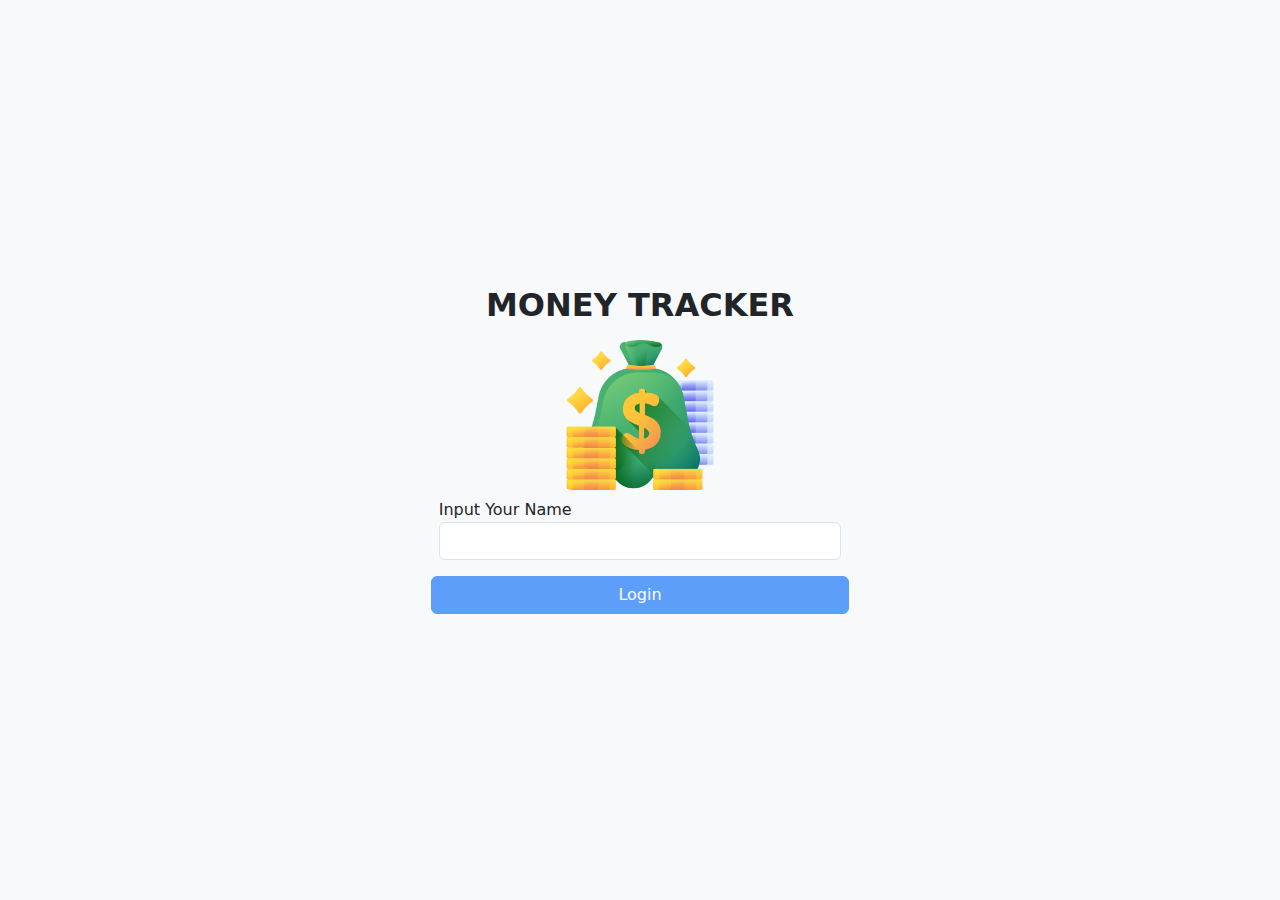
==== index.html @ 58290a17 "Update and rename login.html to index.html" ====
<!DOCTYPE html>
<html>
<head>
    <title>Money Tracker Login</title>
    <meta name="viewport" content="width=device-width, initial-scale=1">
    <link href="https://cdn.jsdelivr.net/npm/bootstrap@5.3.3/dist/css/bootstrap.min.css" rel="stylesheet"
            integrity="sha384-QWTKZyjpPEjISv5WaRU9OFeRpok6YctnYmDr5pNlyT2bRjXh0JMhjY6hW+ALEwIH" crossorigin="anonymous">
    <style>
        body {
            display: flex;
            justify-content: center;
            align-items: center;
            height: 100vh;
            background-color: #f8f9fa;
        }
    </style>
</head>
<body>

    <div class="container-fluid py-5">
        <form class="d-flex flex-column justify-content-center h-100" id="loginForm">
            <h2 class="text-center mb-3"><strong>MONEY TRACKER</strong></h2>
            <div class="form-group text-center">
                <img style="max-width: 150px;" class="img-fluid rounded mx-auto d-block mb-2" src="Asset/money-bag.png" alt="Money Bag">
            </div>
            <div class="row">
                <div class="col-12 col-sm-8 offset-sm-2 col-md-6 offset-md-3 col-lg-4 offset-lg-4">
                    <div class="form-group">
                        <label for="username">Input Your Name</label>
                        <input type="text" class="form-control" id="username" required>
                    </div>
                </div>
            </div>
            <button type="submit" class="btn btn-primary btn-block mt-3 col-12 col-sm-8 offset-sm-2 col-md-6 offset-md-3 col-lg-4 offset-lg-4" id="loginButton" disabled>Login</button>
        </form>
    </div>
    
    <script>
        document.getElementById('username').addEventListener('input', function (e) {
            if (e.target.value.trim()) {
                document.getElementById('loginButton').disabled = false;
                document.getElementById('loginButton').classList.remove('btn-secondary');
                document.getElementById('loginButton').classList.add('btn-primary');
            } else {
                document.getElementById('loginButton').disabled = true;
                document.getElementById('loginButton').classList.remove('btn-primary');
                document.getElementById('loginButton').classList.add('btn-secondary');
            }
        });
    
        document.getElementById('loginForm').addEventListener('submit', function (e) {
        e.preventDefault();
        var username = e.target.elements.username.value.trim(); 
        if (username) {  
            localStorage.setItem('username', username); 
            window.location.href = 'main.html';
        } else {
            alert("Please enter your name.");
            e.preventDefault();
        }
    });
    </script>
      

    <script src="https://ajax.googleapis.com/ajax/libs/jquery/3.5.1/jquery.min.js"></script>
    <script src="https://cdn.jsdelivr.net/npm/bootstrap@5.3.3/dist/js/bootstrap.bundle.min.js"
    integrity="sha384-YvpcrYf0tY3lHB60NNkmXc5s9fDVZLESaAA55NDzOxhy9GkcIdslK1eN7N6jIeHz"
    crossorigin="anonymous"></script>
</body>
</html>
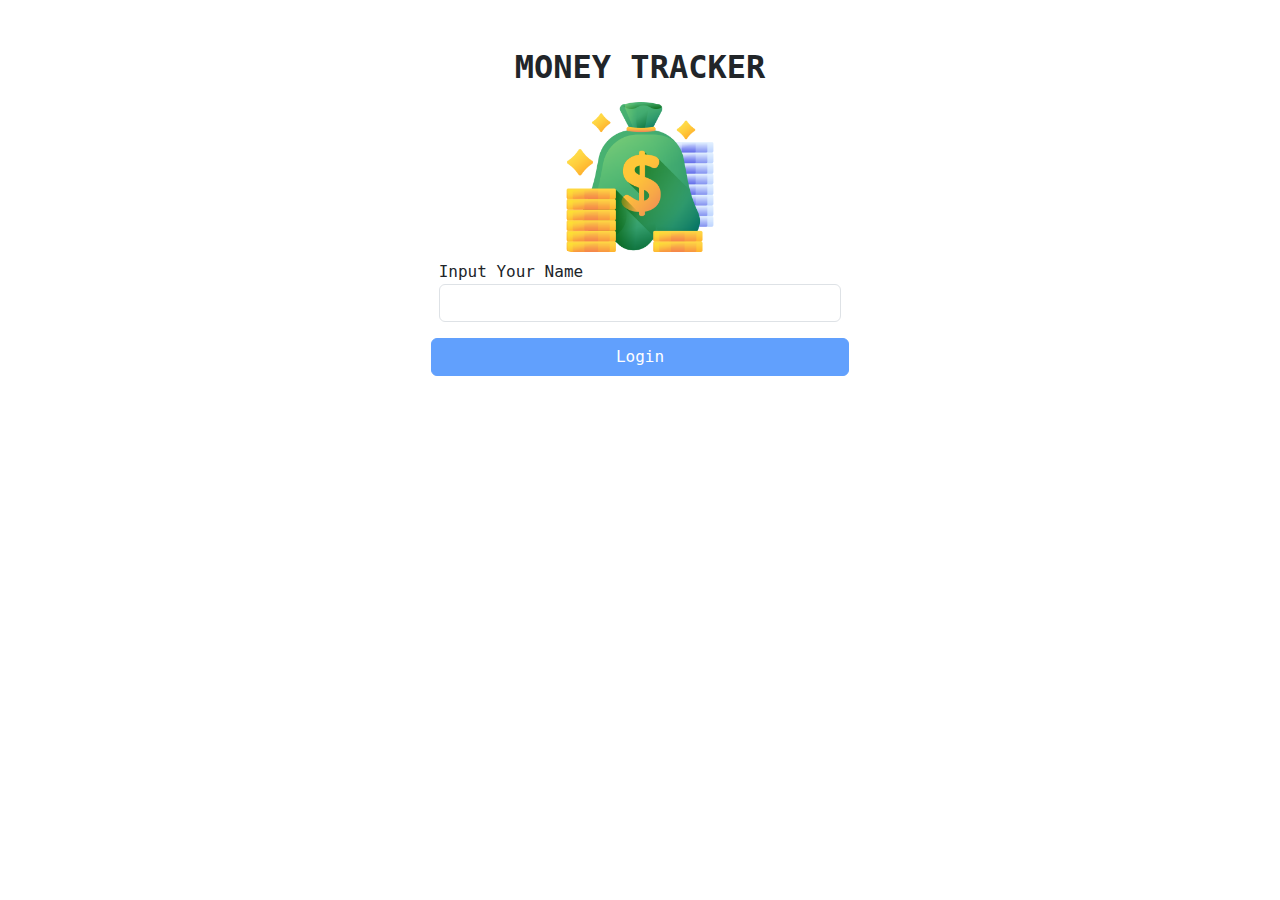
==== commit 08bb77c8: "Fixing Nav, design income outcome in main, add asset" ====
--- a/index.html
+++ b/index.html
@@ -2,17 +2,21 @@
 <html>
 <head>
     <title>Money Tracker Login</title>
+    <link rel="icon" href="Asset/umn.png" type="image/png">
     <meta name="viewport" content="width=device-width, initial-scale=1">
     <link href="https://cdn.jsdelivr.net/npm/bootstrap@5.3.3/dist/css/bootstrap.min.css" rel="stylesheet"
             integrity="sha384-QWTKZyjpPEjISv5WaRU9OFeRpok6YctnYmDr5pNlyT2bRjXh0JMhjY6hW+ALEwIH" crossorigin="anonymous">
     <style>
         body {
+            background-image: url('Asset/photo-1519120944692-1a8d8cfc107f.png');
+            background-repeat: no-repeat;
+            background-size: cover;
             display: flex;
-            justify-content: center;
-            align-items: center;
-            height: 100vh;
-            background-color: #f8f9fa;
+            flex-direction: column;
+            min-height: 100vh;
+            font-family: monospace;
         }
+
     </style>
 </head>
 <body>
@@ -49,19 +53,17 @@
         });
     
         document.getElementById('loginForm').addEventListener('submit', function (e) {
-        e.preventDefault();
-        var username = e.target.elements.username.value.trim(); 
-        if (username) {  
-            localStorage.setItem('username', username); 
-            window.location.href = 'main.html';
-        } else {
-            alert("Please enter your name.");
-            e.preventDefault();
-        }
-    });
+    e.preventDefault();
+    var username = e.target.elements.username.value.trim(); 
+    if (username) {  
+        localStorage.setItem('username', username); 
+        localStorage.removeItem('transactions');
+        localStorage.removeItem('balance');
+        window.location.href = 'main.html';
+    }
+});
     </script>
       
-
     <script src="https://ajax.googleapis.com/ajax/libs/jquery/3.5.1/jquery.min.js"></script>
     <script src="https://cdn.jsdelivr.net/npm/bootstrap@5.3.3/dist/js/bootstrap.bundle.min.js"
     integrity="sha384-YvpcrYf0tY3lHB60NNkmXc5s9fDVZLESaAA55NDzOxhy9GkcIdslK1eN7N6jIeHz"
